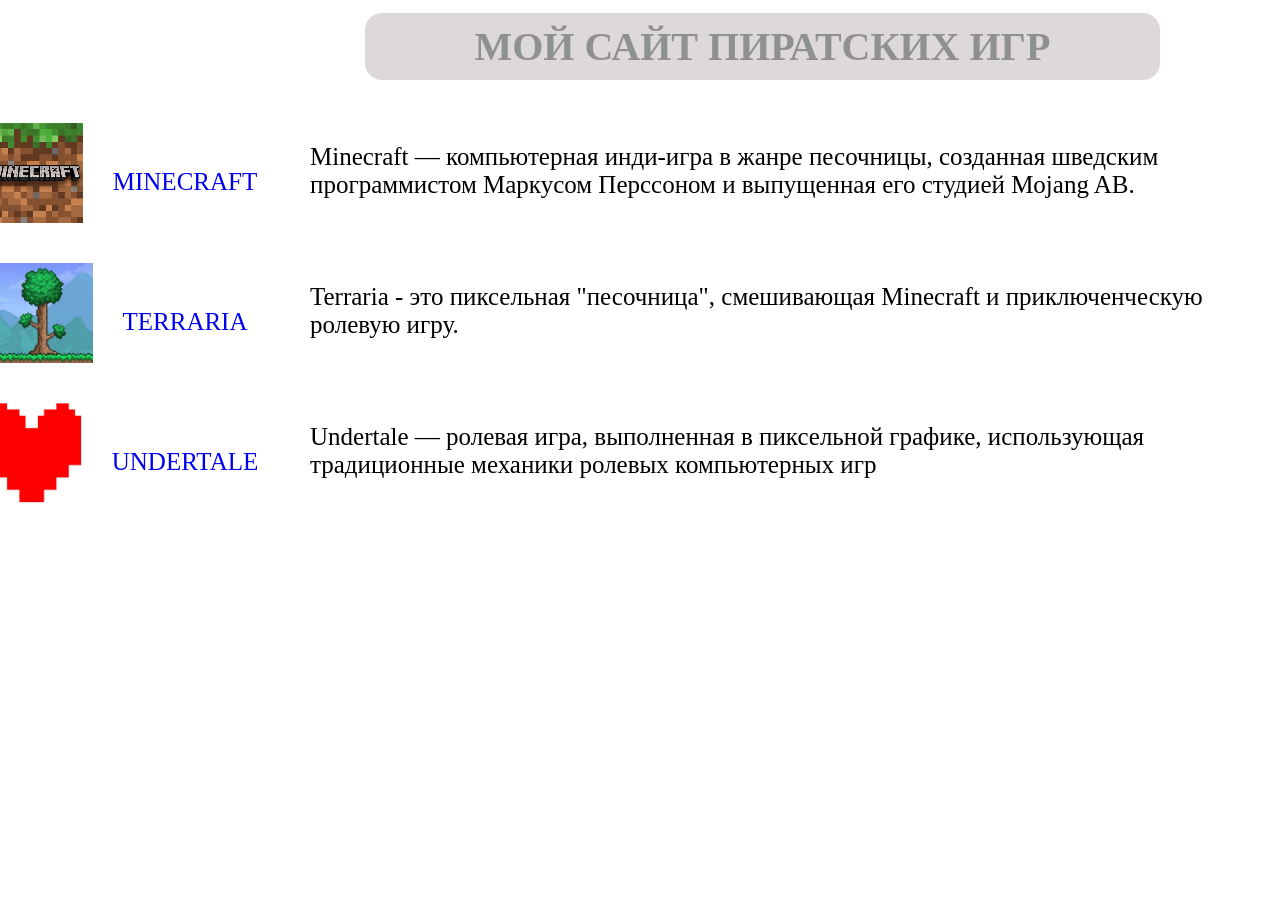
==== index.html @ 2b5617cc "vers1" ====
<!DOCTYPE html>
<html lang="en">

<head>
    <meta charset="UTF-8">
    <meta name="viewport" content="width=device-width, initial-scale=1.0">
    <title>Document</title>
    <link rel="stylesheet" href="style.css">
</head>

<body>
    <header>
        <h1>МОЙ САЙТ ПИРАТСКИХ ИГР</h1>
    </header>
    <main>

        <div class="form">
            <div class="img">
                <img src="./img/minecraft_block_1.png" alt="">
                <div class="title"><a href="./minecraft.html" style="text-decoration: none;">MINECRAFT</a></div>
            </div>            
            <div class="p">
                <p>Minecraft — компьютерная инди-игра в жанре песочницы, созданная шведским программистом Маркусом
                    Перссоном и выпущенная его студией Mojang AB.</p>
            </div>
        </div>

        <div class="form">
            <div class="img">
                <img src="./img/terraria500x500.jpg" alt="">
                <div class="title"><a href="./terraria.html" style="text-decoration: none;">TERRARIA</a></div>
            </div>            
            <div class="p">
                <p>Terraria - это пиксельная "песочница", смешивающая Minecraft и приключенческую ролевую игру.</p>
            </div>
        </div>

        <div class="form">
            <div class="img">
                <img src="./img/undertale500x500.jpg" alt="">
                <div class="title"><a href="./undertale.html" style="text-decoration: none;">UNDERTALE</a></div>
            </div>            
            <div class="p">
                <p>Undertale — ролевая игра, выполненная в пиксельной графике, использующая традиционные механики ролевых компьютерных игр</p>
            </div>
        </div>

    </main>
</body>

</html>
---- style.css ----
* {
    margin: 0;
    padding: 0;

}

html,
body {
    width: 100%;
}


h1 {
    background-color: rgb(221, 217, 217);
    width: 775px;
    font-size: 40px;
    color: rgb(145, 144, 144);
    border: 3px solid white;
    border-radius: 20px;
    text-align: center;
    margin-left: 362px;
    margin-bottom: 40px;
    margin-top: 10px;
    padding: 10px;
   


}

.form {
    width: 100%;
    height: 100px;
    background-color: white;
    display: flex;
    justify-content: space-around;
    margin-top: 10px;
    margin-bottom: 40px;
    margin-left: 0px;


}





.img {
    display: flex;
    justify-content: center;
    width: 100px;
    height: 100px;




}

.href {
    display: block;
    justify-content: center;
    
    font-size: 25px;
    width: 600px;
    height: 50px;
    margin-top: 10px;
    margin-left: 450px;

    text-align: center;
    padding: 5px;


}

.href:hover {
    transform: scale(1.3);
    background: white;
    color: #fff;
    transition: 400ms;
}



.p {
    width: 900px;
    height: 100px;
    color: black;
    font-size: 25px;
    margin-top: 20px;

}

.str {
    display: flex;
    justify-content: center;
    margin-bottom: 40px;

}

.str2 {
    display: block;
}

.str4 {
    width: 900px;
    height: 200px;
    font-size: 25px;
    margin-left: 160px;


}

.title {

    margin: 45px 0 0 30px;
    font-size: 25px;

}

.title:hover {
    transform: scale(1.3);
    background: white;
    color: #fff;
    transition: 400ms;
}

.str3 {
    width: 100%;
    height: 20px;
    margin-left: 850px;
    margin-bottom: 0;
    font-size: 25px;
}
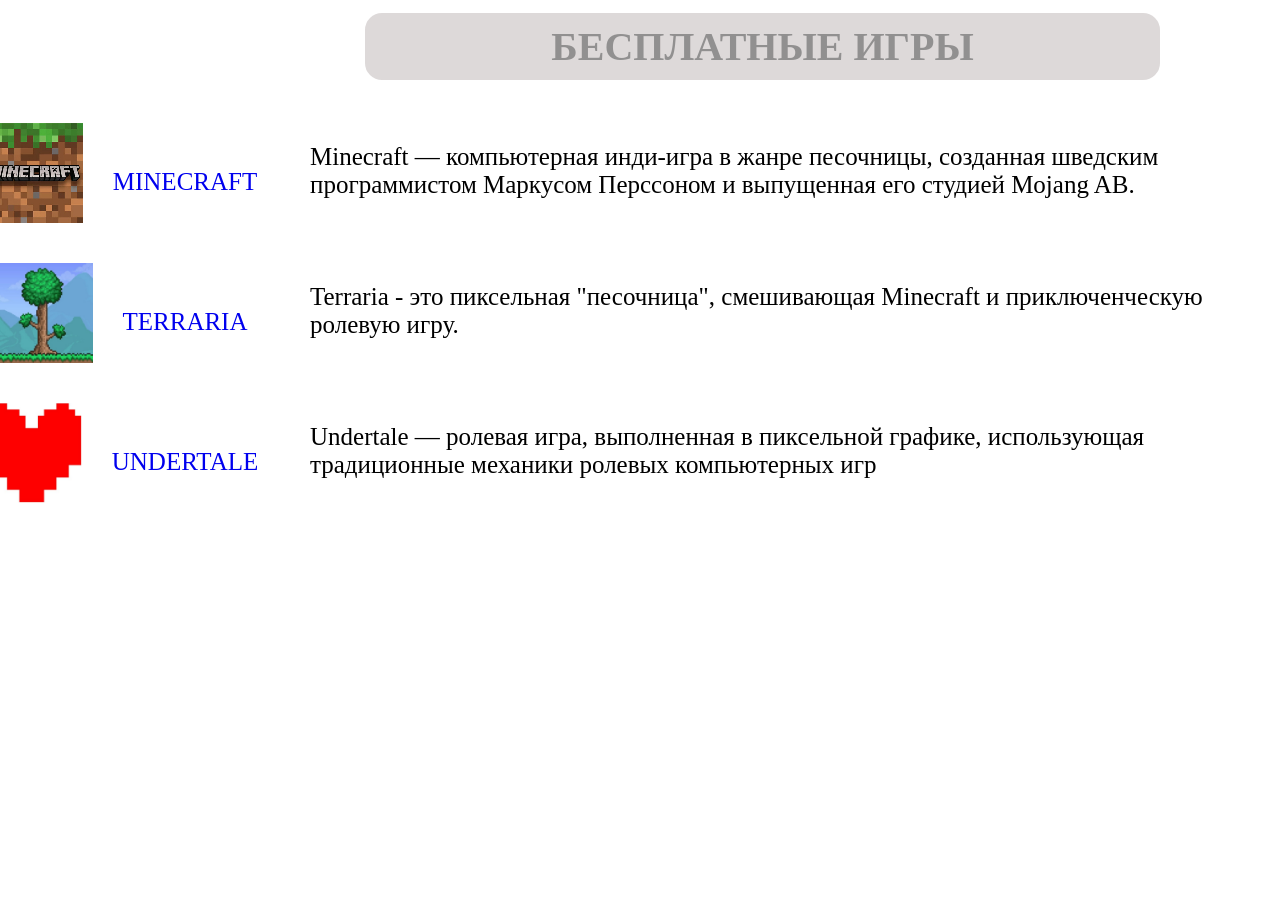
==== commit 982e332a: "Update index.html" ====
--- a/index.html
+++ b/index.html
@@ -10,7 +10,7 @@
 
 <body>
     <header>
-        <h1>МОЙ САЙТ ПИРАТСКИХ ИГР</h1>
+        <h1>БЕСПЛАТНЫЕ ИГРЫ</h1>
     </header>
     <main>
 
@@ -48,4 +48,4 @@
     </main>
 </body>
 
-</html>+</html>
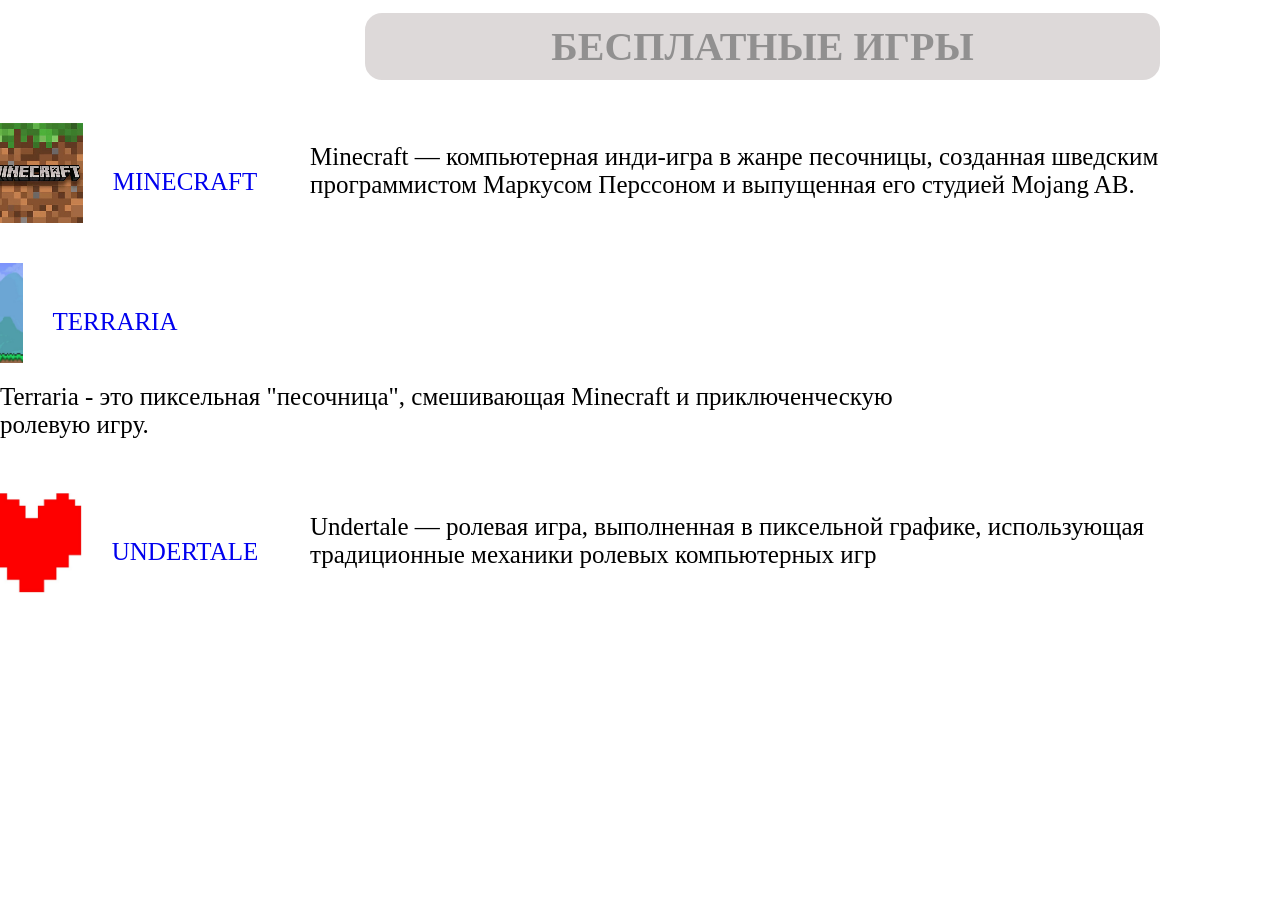
==== commit ab9ff833: "Update index.html" ====
--- a/index.html
+++ b/index.html
@@ -25,7 +25,7 @@
             </div>
         </div>
 
-        <div class="form">
+        <div class="form1">
             <div class="img">
                 <img src="./img/terraria500x500.jpg" alt="">
                 <div class="title"><a href="./terraria.html" style="text-decoration: none;">TERRARIA</a></div>
--- a/style.css
+++ b/style.css
@@ -49,10 +49,14 @@
     justify-content: center;
     width: 100px;
     height: 100px;
+}
 
-
-
-
+.img1 {
+    display: flex;
+    justify-content: center;
+    width: 100px;
+    height: 100px;
+    margin-left: 10px;
 }
 
 .href {
@@ -129,4 +133,4 @@
     margin-left: 850px;
     margin-bottom: 0;
     font-size: 25px;
-}+}
